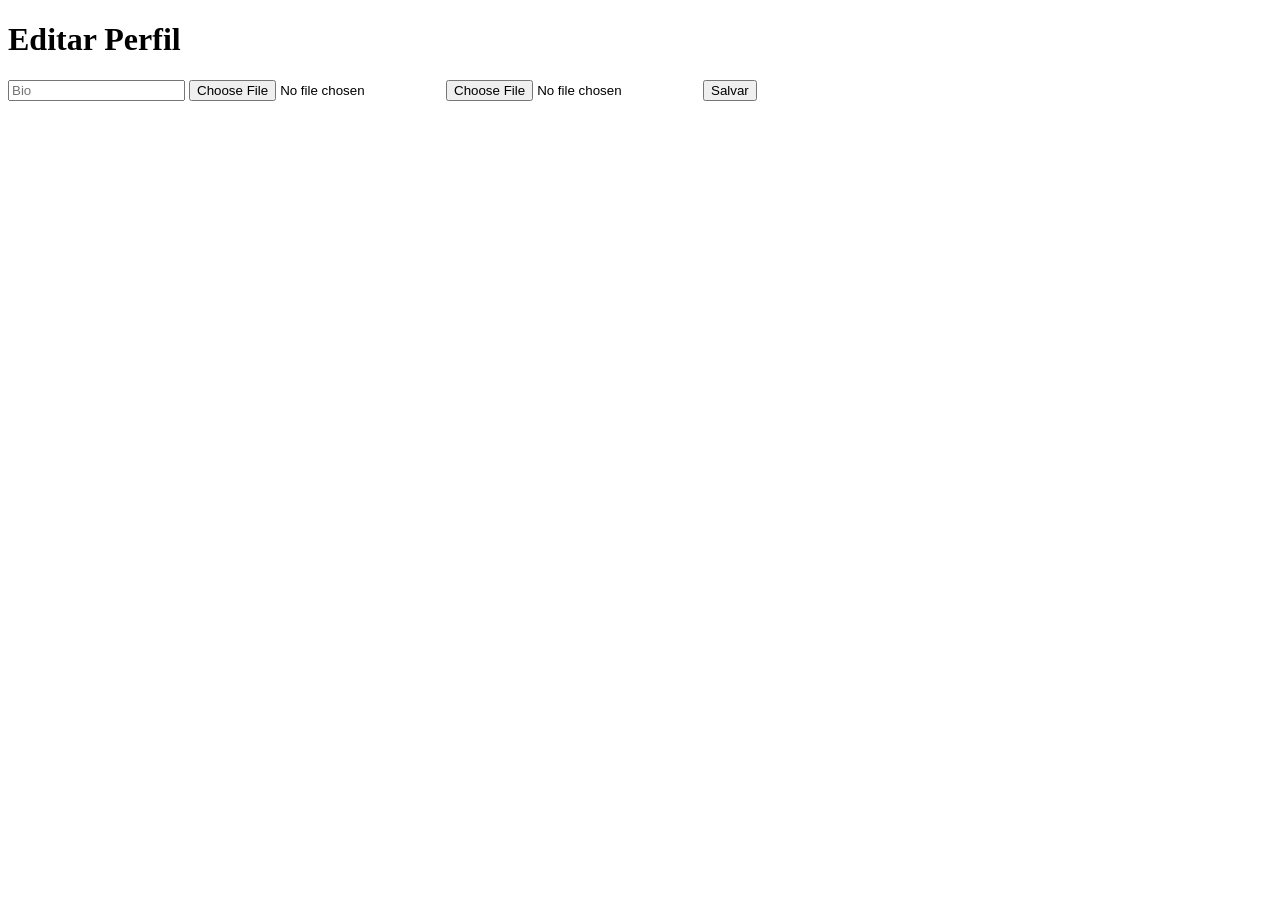
==== back-end/templates/editar_perfil.html @ 54cba304 "editar perfil com upload de imagem via Cloudinary" ====
<!DOCTYPE html>
<html lang="pt-BR">
<head>
    <meta charset="UTF-8">
    <meta name="viewport" content="width=device-width, initial-scale=1.0">
    <title>Editar Perfil</title>
    <link rel="stylesheet" href="/static/style.css">
</head>
<body>
    <div class="container">
        <h1>Editar Perfil</h1>
            <form action="/auth/editar_perfil" method="post" enctype="multipart/form-data">
            <input type="text" name="bio" placeholder="Bio" >
            <input type="file" name="foto_perfil" accept="image/*" >
            <input type="file" name="wallpaper" accept="image/*" >
            <button type="submit">Salvar</button>
        </form>
    </div>
    
</body>
</html>
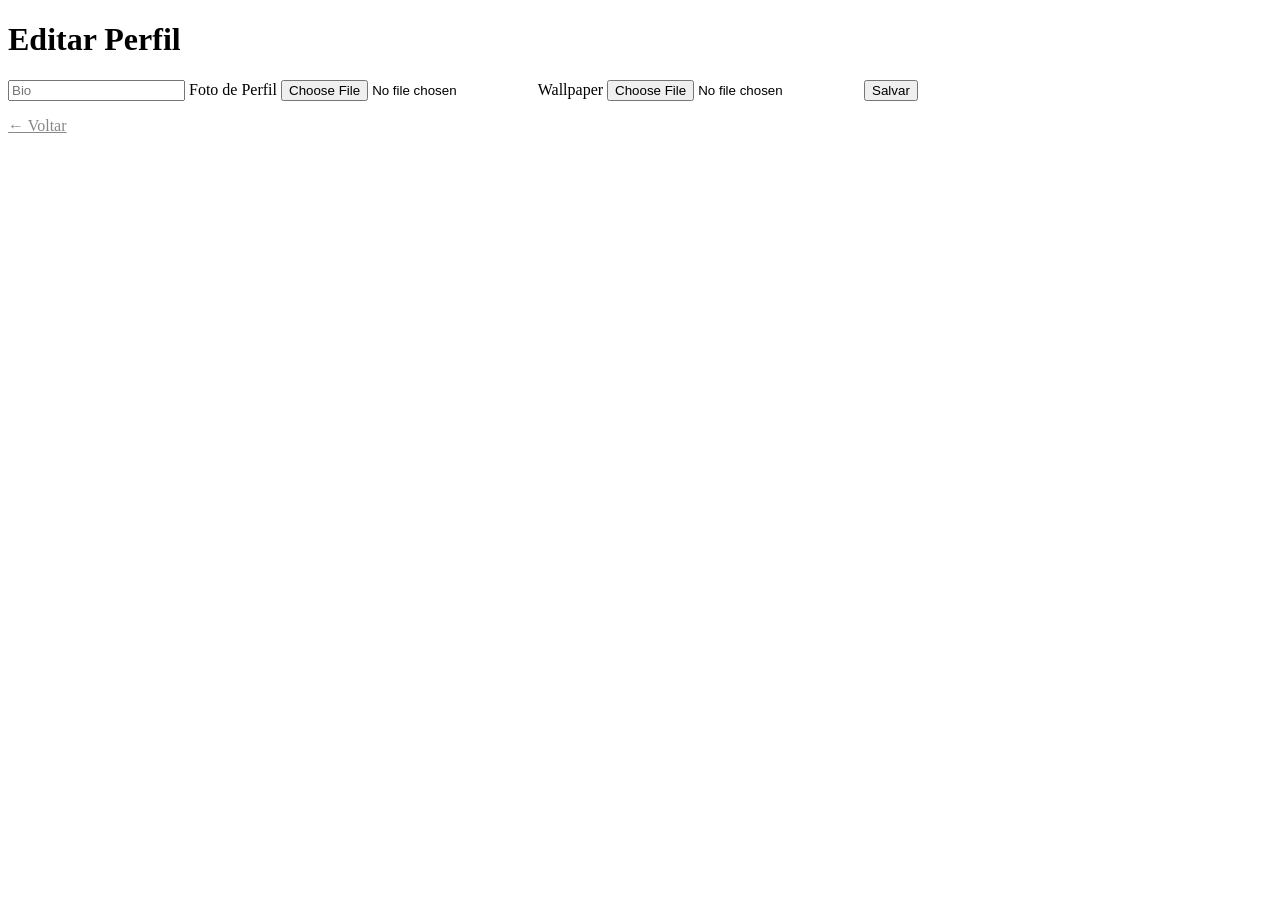
==== commit fe0bf418: "segurança nas rotas, labels e botões de voltar" ====
--- a/back-end/templates/editar_perfil.html
+++ b/back-end/templates/editar_perfil.html
@@ -11,9 +11,12 @@
         <h1>Editar Perfil</h1>
             <form action="/auth/editar_perfil" method="post" enctype="multipart/form-data">
             <input type="text" name="bio" placeholder="Bio" >
+            <label>Foto de Perfil</label>
             <input type="file" name="foto_perfil" accept="image/*" >
+            <label>Wallpaper</label>
             <input type="file" name="wallpaper" accept="image/*" >
             <button type="submit">Salvar</button>
+            <a href="/dashboard" style="display: block; margin-top: 16px; color: #888;">← Voltar </a>
         </form>
     </div>
     
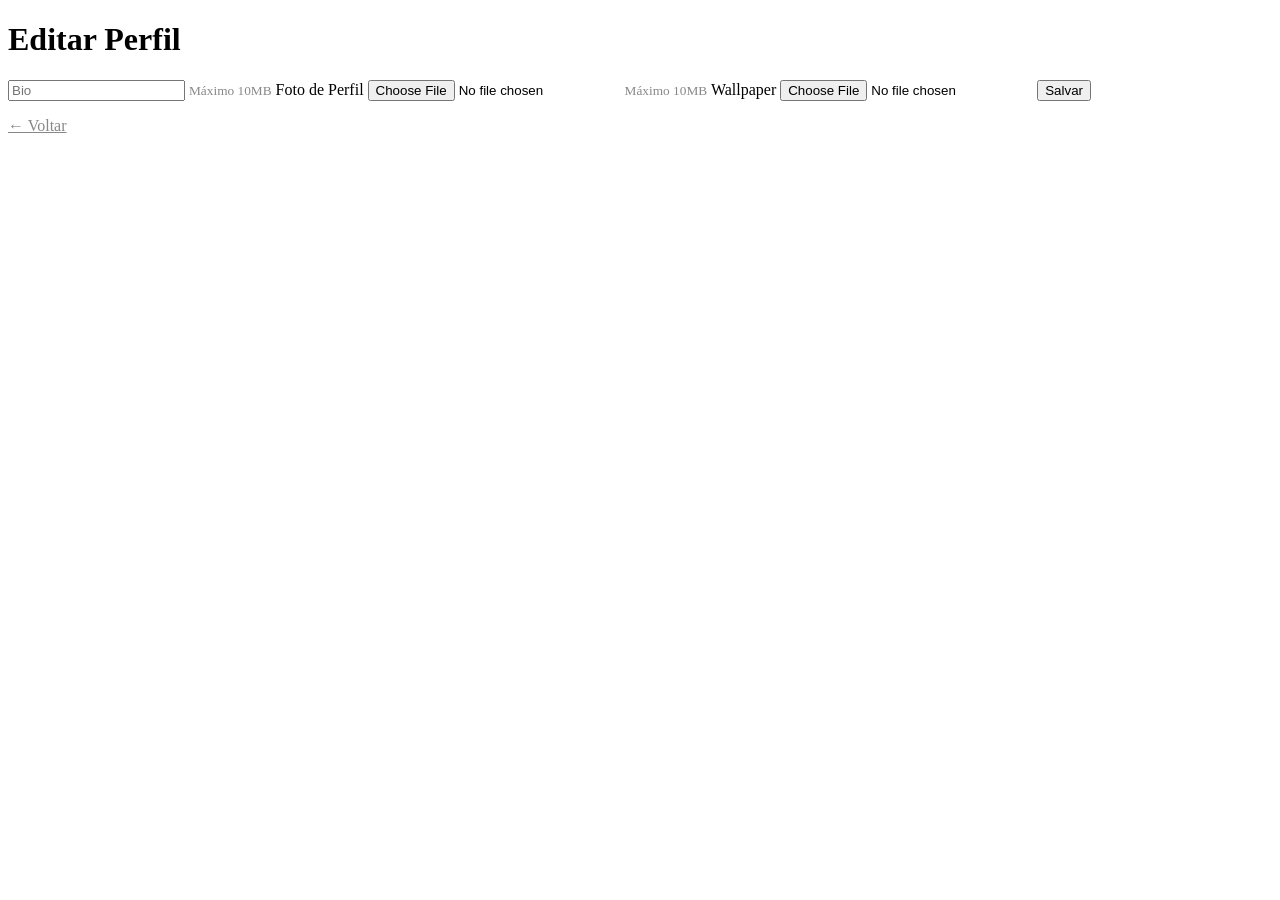
==== commit 6f357634: "validação de tamanho de imagem no frontend" ====
--- a/back-end/templates/editar_perfil.html
+++ b/back-end/templates/editar_perfil.html
@@ -11,14 +11,34 @@
         <h1>Editar Perfil</h1>
             <form action="/auth/editar_perfil" method="post" enctype="multipart/form-data">
             <input type="text" name="bio" placeholder="Bio" >
+            <small style="color: #888;">Máximo 10MB</small>
             <label>Foto de Perfil</label>
             <input type="file" name="foto_perfil" accept="image/*" >
+            <small style="color: #888;">Máximo 10MB</small>
             <label>Wallpaper</label>
             <input type="file" name="wallpaper" accept="image/*" >
             <button type="submit">Salvar</button>
             <a href="/dashboard" style="display: block; margin-top: 16px; color: #888;">← Voltar </a>
         </form>
     </div>
-    
+    <script>
+        document.querySelector('form').addEventListener('submit', function(e) {
+            const foto = document.querySelector('input[name="foto_perfil"]').files[0];
+            const wallpaper = document.querySelector('input[name="wallpaper"]').files[0];
+            const limite = 10 * 1024 * 1024; // 10MB
+
+            if (foto && foto.size > limite) {
+                e.preventDefault();
+                alert('Foto de perfil muito grande! Máximo 10MB.');
+                return;
+            }
+            
+            if (wallpaper && wallpaper.size > limite) {
+                e.preventDefault();
+                alert('Wallpaper muito grande! Máximo 10MB.');
+                return;
+            }
+        });
+    </script>
 </body>
 </html>
